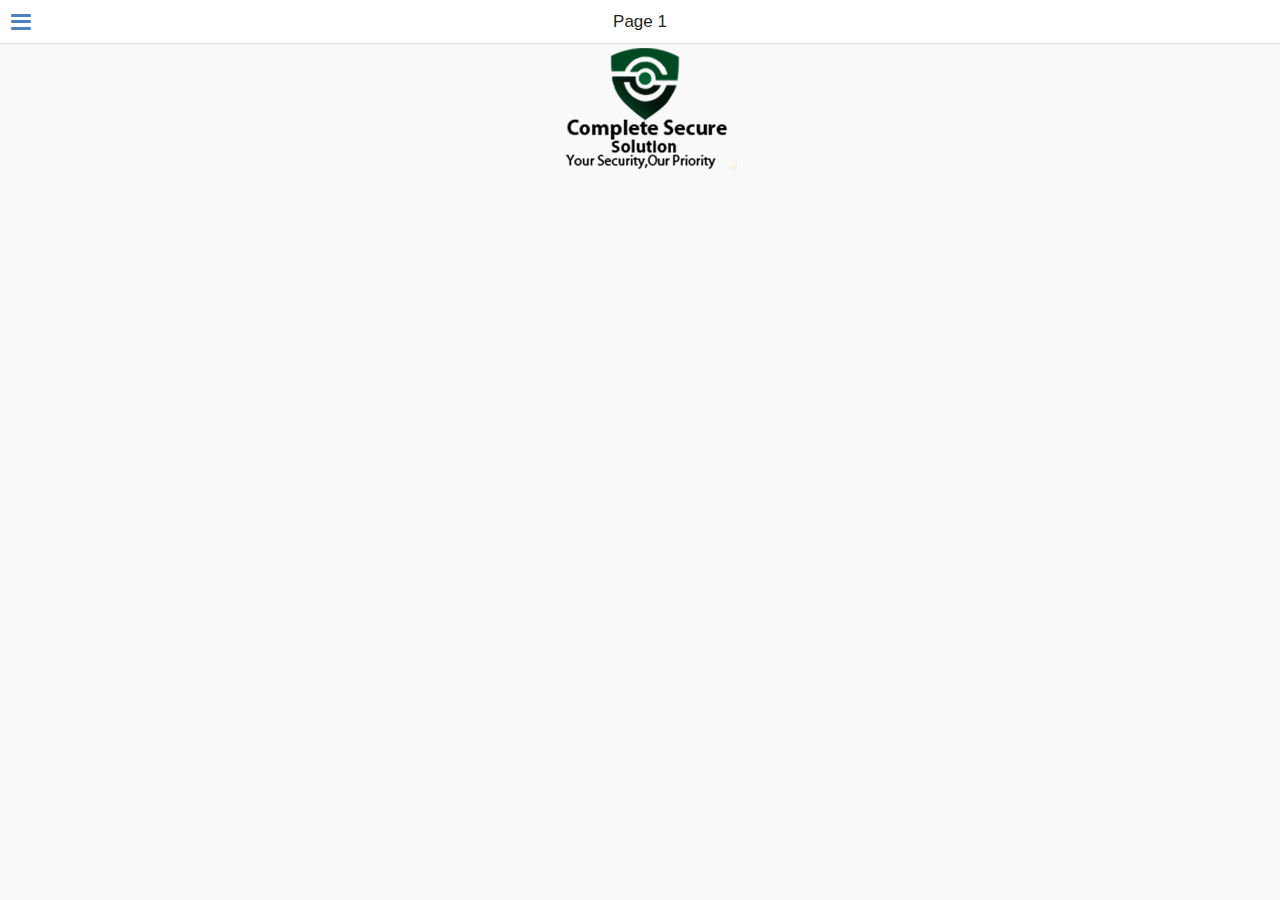
==== index.html @ 0240f659 "Application uploaded" ====
<!DOCTYPE HTML>
<html>
<head>
    <meta charset="utf-8">
    <meta name="viewport" content="width=device-width, initial-scale=1, maximum-scale=1, user-scalable=no">
    <script src="components/loader.js"></script>
    <link rel="stylesheet" href="components/loader.css">
    <link rel="stylesheet" href="css/style.css">
    <script>
        ons.bootstrap();
    </script>
</head>
<body>
    <ons-sliding-menu var="app.slidingMenu" menu-page="menu.html" main-page="page1.html" side="left" type="overlay" max-slide-distance="200px">
    </ons-sliding-menu>
</body>
</html>
---- components/loader.css ----
/**
 * This is an auto-generated code by Monaca JS/CSS Components.
 * Please do not edit by hand.
 */

/*** <GENERATED> ***/
















/*** <Start:monaca-onsenui> ***/
/*** <Start:monaca-onsenui LoadCss:"components/monaca-onsenui/css/onsenui.css"> ***/
@import url("monaca-onsenui/css/onsenui.css");
/*** <End:monaca-onsenui LoadCss:"components/monaca-onsenui/css/onsenui.css"> ***/
/*** <Start:monaca-onsenui LoadCss:"components/monaca-onsenui/css/onsen-css-components-blue-basic-theme.css"> ***/
@import url("monaca-onsenui/css/onsen-css-components-blue-basic-theme.css");
/*** <End:monaca-onsenui LoadCss:"components/monaca-onsenui/css/onsen-css-components-blue-basic-theme.css"> ***/
/*** <End:monaca-onsenui> ***/
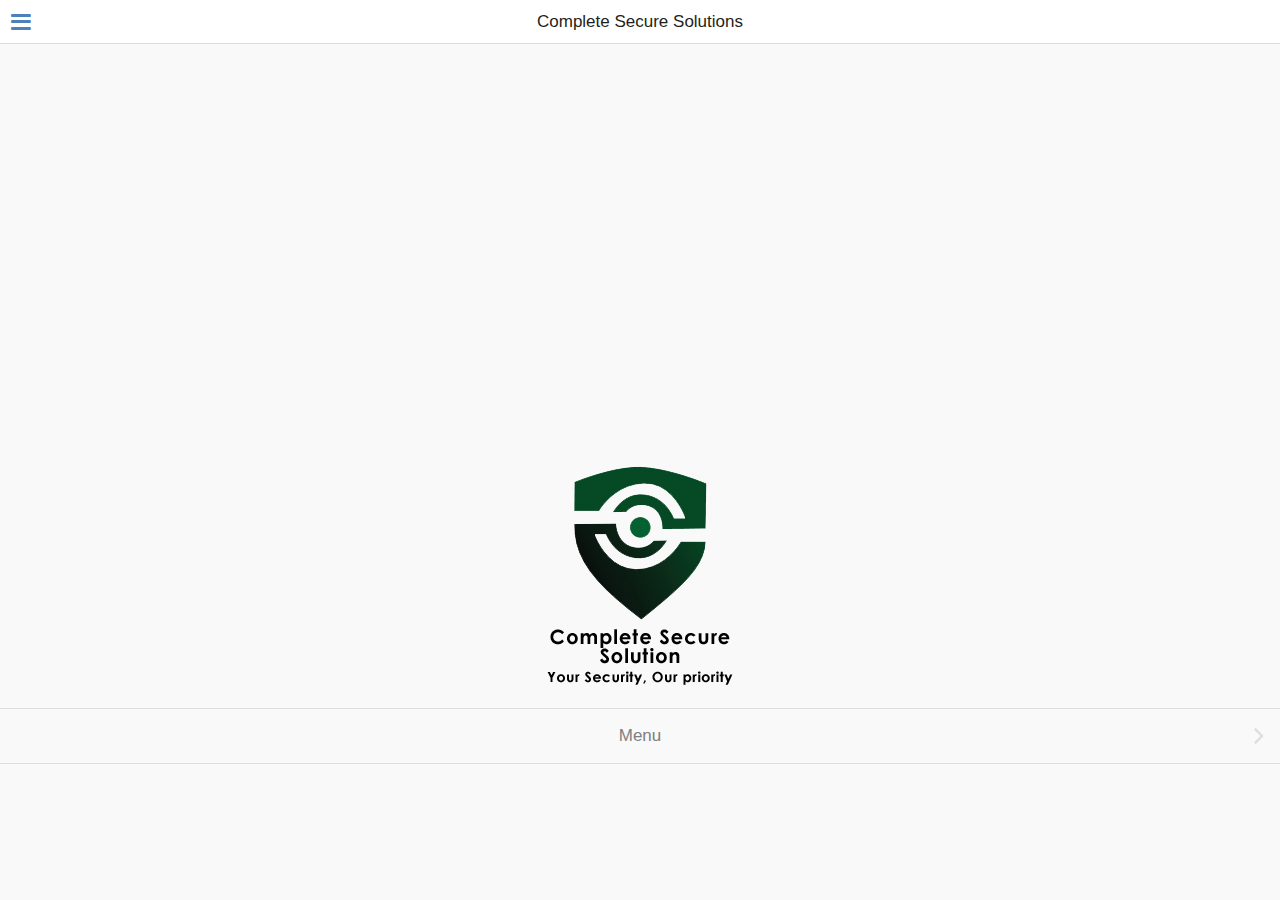
==== commit 05ce3686: "changes" ====
--- a/index.html
+++ b/index.html
@@ -4,6 +4,8 @@
     <meta charset="utf-8">
     <meta name="viewport" content="width=device-width, initial-scale=1, maximum-scale=1, user-scalable=no">
     <script src="components/loader.js"></script>
+    <script src="js/default.js"></script>
+    <script src="js/jquery.min.js"></script>
     <link rel="stylesheet" href="components/loader.css">
     <link rel="stylesheet" href="css/style.css">
     <script>
@@ -11,7 +13,7 @@
     </script>
 </head>
 <body>
-    <ons-sliding-menu var="app.slidingMenu" menu-page="menu.html" main-page="page1.html" side="left" type="overlay" max-slide-distance="200px">
+    <ons-sliding-menu var="app.slidingMenu" menu-page="sidemenu.html" main-page="Homepage.html" side="left" type="overlay" max-slide-distance="200px">
     </ons-sliding-menu>
 </body>
 </html>
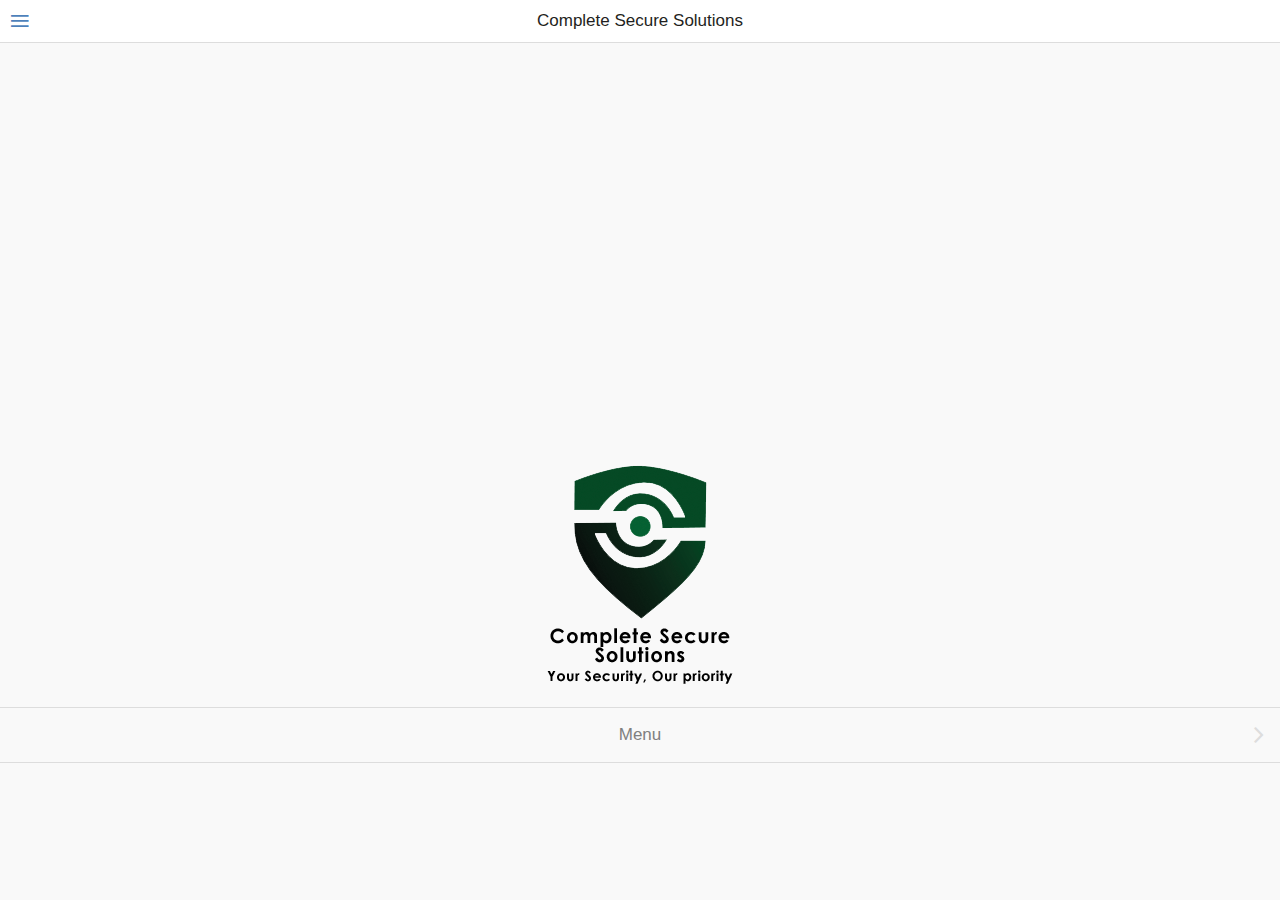
==== commit de55bbe1: "New Application" ====
--- a/index.html
+++ b/index.html
@@ -4,16 +4,253 @@
     <meta charset="utf-8">
     <meta name="viewport" content="width=device-width, initial-scale=1, maximum-scale=1, user-scalable=no">
     <script src="components/loader.js"></script>
-    <script src="js/default.js"></script>
-    <script src="js/jquery.min.js"></script>
     <link rel="stylesheet" href="components/loader.css">
     <link rel="stylesheet" href="css/style.css">
+    <script src="js/jquery.min.js"></script>
+    <script src="js/default.js"></script>
+    
     <script>
-        ons.bootstrap();
+        ons.bootstrap(); 
     </script>
 </head>
 <body>
-    <ons-sliding-menu var="app.slidingMenu" menu-page="sidemenu.html" main-page="Homepage.html" side="left" type="overlay" max-slide-distance="200px">
-    </ons-sliding-menu>
+   <ons-sliding-menu
+  menu-page="menu.html" main-page="Homepage.html" side="left"
+  var="menu" type="reveal" max-slide-distance="260px" swipable="true">
+</ons-sliding-menu>
+
+<ons-template id="menu.html">
+  <ons-page modifier="menu-page">
+    <ons-toolbar modifier="transparent"></ons-toolbar>
+
+    <ons-list class="menu-list">
+      <ons-list-item class="menu-item" ng-click="menu.setMainPage('Homepage.html', {closeMenu: true})">
+        <ons-icon icon="fa-plus"></ons-icon>
+        Home
+      </ons-list-item>
+
+      <ons-list-item class="menu-item" ng-click="menu.setMainPage('Kitcode.html', {closeMenu: true})">
+        <ons-icon icon="fa-bookmark"></ons-icon>
+        Kitcode(Add Info.)
+      </ons-list-item>
+
+    <ons-list-item class="menu-item" ng-click="menu.setMainPage('Aboutus.html', {closeMenu: true})">
+        <ons-icon icon="fa-bookmark"></ons-icon>
+        About Us <!--<div class="notification menu-notification">3</div>-->
+      </ons-list-item>        
+
+      <ons-list-item class="menu-item" ng-click="menu.setMainPage('Contactus.html', {closeMenu: true})">
+        <ons-icon icon="fa-bookmark"></ons-icon>
+        Contact Us
+      </ons-list-item>
+    </ons-list>
+  </ons-page>
+</ons-template>
+
+
+<ons-template id="Homepage.html">
+  <ons-page>
+    <ons-navigator var="myNav">
+    <ons-toolbar>
+      <div class="left">
+        <ons-toolbar-button ng-click="menu.toggle()">
+          <ons-icon icon="ion-navicon" size="28px" fixed-width="false"></ons-icon>
+        </ons-toolbar-button>
+      </div>
+      <div class="center">Complete Secure Solutions</div>
+      <!--<div class="right">
+        <ons-toolbar-button>
+            <ons-icon icon="refresh" size="30px" fixed-width="true"></ons-icon>
+        </ons-toolbar-button>
+      </div>-->
+    </ons-toolbar>
+
+    <div style="text-align: center;margin-top: 32%;">
+        <img src="images/logo.png" alt="">
+        <ons-list-item class="custom-button">
+            <ons-list-item ng-click="myNav.pushPage('Menu.html')">Menu</ons-list-item>
+    	</ons-list-item>
+    </div>
+    </ons-navigator>
+  </ons-page>
+  
+</ons-template>
+
+<ons-template id="Menu.html">
+  <ons-page>
+     <ons-toolbar>
+        <div class="right" style="line-height: 44px">
+          <ons-back-button>Back</ons-back-button>
+        </div>
+        <div class="center">Menu</div>
+        <div class="left">
+        <ons-toolbar-button ng-click="menu.toggle()">
+          <ons-icon icon="ion-navicon" size="28px" fixed-width="false"></ons-icon>
+        </ons-toolbar-button>
+      </div>
+      </ons-toolbar>
+       <div style="text-align: center">
+        <ons-list-item class="custom-button">
+            <ons-list-item ng-click="myNav.pushPage('Kitcode.html')">Kit Code(Add Info.)</ons-list-item>
+        </ons-list-item>
+        <ons-list-item class="custom-button">
+            <ons-list-item ng-click="myNav.pushPage('Aboutus.html')">About Us</ons-list-item>
+        </ons-list-item>
+        <ons-list-item class="custom-button">
+            <ons-list-item ng-click="myNav.pushPage('Contactus.html')">Contact Us</ons-list-item>
+        </ons-list-item>
+        
+        </div>
+        <div style="text-align: center;margin-top: 10%;">
+            <img src="images/logo.png" alt="">
+        </div>
+  </ons-page>
+</ons-template>
+
+<ons-template id="Aboutus.html">
+  <ons-page>
+     <ons-toolbar>
+        <div class="right" style="line-height: 44px">
+          <ons-back-button>Back</ons-back-button>
+        </div>
+        <div class="center">About Us</div>
+        <div class="left">
+        <ons-toolbar-button ng-click="menu.toggle()">
+          <ons-icon icon="ion-navicon" size="28px" fixed-width="false"></ons-icon>
+        </ons-toolbar-button>
+      </div>
+      </ons-toolbar>
+      <div style="text-align: center" class="inner-content">
+         <h2>We've built a lot of things in the past 2 years, The most important is trust
+
+        </h2>
+        
+        <p><b>WHO ARE WE?</b><br>
+            
+        Complete Secure Solutions is founded in 2013 is a business conglomerate with diversified interest in Telecom, Insurance, Real Estate. The group also has business interests in diverse areas including FMCG and is coming up with new ventures in Handsets, Insurance &amp; many more.
+        The Group has carved a niche through its customer centric approach and hi-end quality services. Customer focus, product superiority, operational excellence and knowledge management have been the strongest values that Complete Secure lives up to. The creative thinking, convictions and commitments of its highly qualified group of professionals has helped the company conquer new heights
+        Complete Secure Solutions Group demonstrates strong leadership globally and emerges as a focused corporate, leveraging its knowledge, leadership and operations to add lasting value for its stakeholders and investors. The Group operates in 4 regions, with more than 300+ employees and a turnover of 1.5 Billion.
+        Complete Secure Solutions Group is a firm with many facts, with each business division changing the way we live and work through its own unique contributions. But no matter what each business does, all are united by a single, driving passion: to continue to deliver the world’s most innovative and substantial solution's.
+        </p>
+        
+        <h2><b>Vision, Mission &amp; Values</b></h2><b><br>
+        <h3>Complete Secure Solution's Vision</h3>
+        To Offer World Class Services to our Customers, With Best Margins &amp; Profitability to our Channel Partners &ndash; Satisfaction at all levels.    <p></p>
+        
+        <h3>Complete Secure Solutions Vision</h3>
+        To be the most admired &amp; trusted group in all segments of Operations.   <p></p>
+        
+        
+        <h2><b>About Complete Secure Solutions:-</b></h2><b><br>
+        <h3>The Hassle-Free Mobile Insurance
+        </h3><br>
+        • CSS with insurance covering your smartphone for 1 year<br>
+        •    All Risk Coverage (Theft, Burglary, Liquid Damage, Physical Damage) (Note - Theft and Burglary not covered for devices costing less than Rs. 5,000)<br>
+        •    Policy effective immediately after filling the form on Company's Web site ( www.completesecuresolution's.com )<br>
+        •	Cover also includes damage repair costs<br>
+        •	In cases of theft or burglary or damage beyond repair, settlement is based on device value less depreciation<br>
+        
+        <h2>Settling Your Claim is Easy</h2><br>
+        •	Easy settlements with a fast turnaround time<br>
+        •	All Claims: 95% within 21 days<br>
+        •	Cashless Claims: Approval for repair within 48 hours<br>
+        •	Cashless damage cover: Processed within 10 days<br>
+        •	Dedicated toll free customer support handling 5000 calls per month<br>
+        •	Industry's only end to end online claim and service management system<br>
+        
+        <h2>India's Most Trusted Mobile Insurance</h2><br>
+        Founded in 2014, we are India's most trusted mobile insurance and security app provider. Spread across 4 Region &amp; 19 States, trusted and sold by 40000 retailers.<br>
+        •	Aspire to cover 1000+crore rupees of handsets in fiscal year.<br>
+        •	We have 65000 delighted customers associated.<br>
+        •	Success rate of 90% claim settlement within the SLA.<br>
+        •	1200 service centres spread across 350+ cities and expanding.<br>
+        •	100% claim settlement ratio for genuine claims (Industry's best claim rates)<br>
+        Insurance is provided by Oriental Assurance company. Claims and service expedited by Complete Secure Solutions. Final claim determination and settlement by  Oriental Insurance Company and according to terms of the policy.
+
+        </b></b>        
+        </div>
+        <div style="text-align: center;margin-top: 10%;">
+            <img src="images/logo.png" alt="">
+        </div>
+  </ons-page>
+</ons-template>
+<ons-template id="Contactus.html">
+  <ons-page>
+     <ons-toolbar>
+        <div class="right" style="line-height: 44px">
+          <ons-back-button>Back</ons-back-button>
+        </div>
+        <div class="center">Contact Us</div>
+        <div class="left">
+        <ons-toolbar-button ng-click="menu.toggle()">
+          <ons-icon icon="ion-navicon" size="28px" fixed-width="false"></ons-icon>
+        </ons-toolbar-button>
+      </div>
+      </ons-toolbar>
+      <div style="text-align: center;margin-top: 10%;">
+            <img src="images/logo.png" alt="">
+        </div>
+        <div style="text-align: center" class="inner-content">
+        <p>
+            <h4>Toll free number <br /> 1800-137-1379</h4>
+             <h5>
+                Complete Secure Solution Pvt. Ltd.<br />
+                Head Office- Aakash Avenue,<br />
+                Near Tata Mall<br />
+                Hydrabad.
+            </h5>
+            <h5>
+                Branch Office- 8th Floor,Nehru 
+                place Ashoka Building <br />
+                New Delhi.
+            </h5>
+            
+            <h5>
+                Branch Office- C-127, 3rd Floor 
+                Phase-8, Industrial Area <br />
+                Mohali.
+            </h5>
+            
+            <h5>
+                Branch Office- SF- 1679, Solitare
+                Towers<br />
+                Chennai.
+            </h5>
+        </p> 
+        </div>
+  </ons-page>
+</ons-template>
+
+<!--<ons-template id="browsehotels.html">
+  <ons-navigator var="myNav">
+  <ons-page>
+    <ons-toolbar>
+      <div class="left">
+        <ons-toolbar-button ng-click="menu.toggle()">
+          <ons-icon icon="ion-navicon" size="28px" fixed-width="false"></ons-icon>
+        </ons-toolbar-button>
+      </div>
+      <div class="center">Browse hotels</div>
+      <div class="right">
+        <ons-toolbar-button>
+            <ons-icon icon="refresh" size="30px" fixed-width="true"></ons-icon>
+        </ons-toolbar-button>
+      </div>
+    </ons-toolbar>
+       <ons-list>
+        <ons-list-item ng-click="myNav.pushPage('newpage.html')">
+             hotels - Some list item
+        </ons-list-item>
+         <ons-list-item ng-click="myNav.pushPage('newpage2.html')">
+             hotels - Some list item2
+        </ons-list-item>
+         <ons-list-item ng-click="myNav.pushPage('home.html')">
+     back to home
+ </ons-list-item>
+    </ons-list>
+    
+  </ons-page>
+  </ons-navigator>
+</ons-template>-->
 </body>
 </html>
--- a/css/style.css
+++ b/css/style.css
@@ -0,0 +1,9 @@
+.form-control {
+    height: 30px;
+    margin: 10px 0;
+    width: 100%;
+}
+.submit-button {
+    height: 48px;
+    width: 100%;
+}